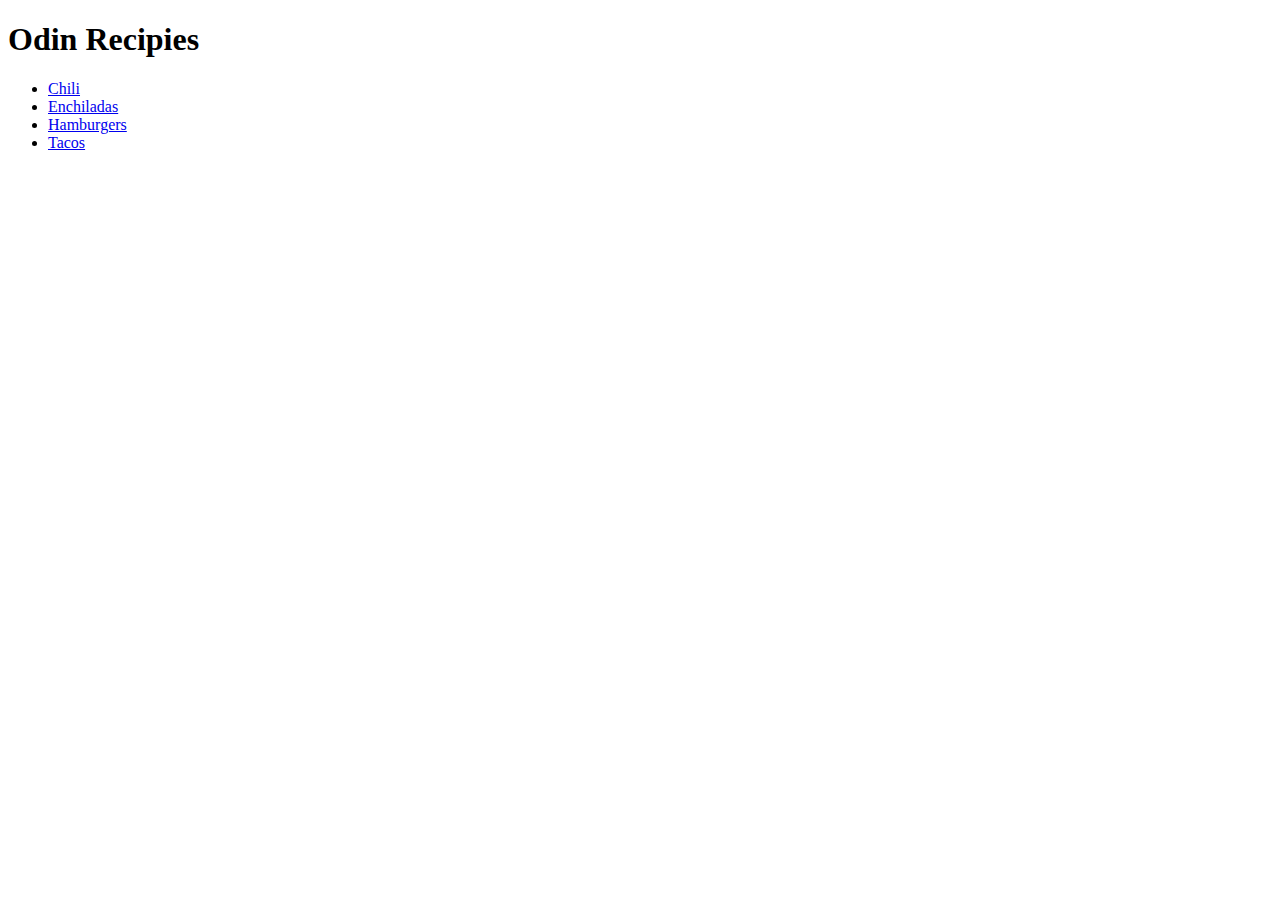
==== index.html @ 95235725 "Add boilerplate for TOP recipies project" ====
<!DOCTYPE html>
<html lang="en">
<head>
    <meta charset="UTF-8">
    <meta http-equiv="X-UA-Compatible" content="IE=edge">
    <meta name="viewport" content="width=device-width, initial-scale=1.0">
    <title>Odin Recipies</title>
</head>
<body>
    <h1>Odin Recipies</h1>
    <ul>
        <li><a href="/recipes/chili.html">Chili</a></li>
        <li><a href="/recipes/enchiladas.html">Enchiladas</a></li>
        <li><a href="/recipes/hamburgers.html">Hamburgers</a></li>
        <li><a href="/recipes/tacos.html">Tacos</a></li>
    </ul>
</body>
</html>
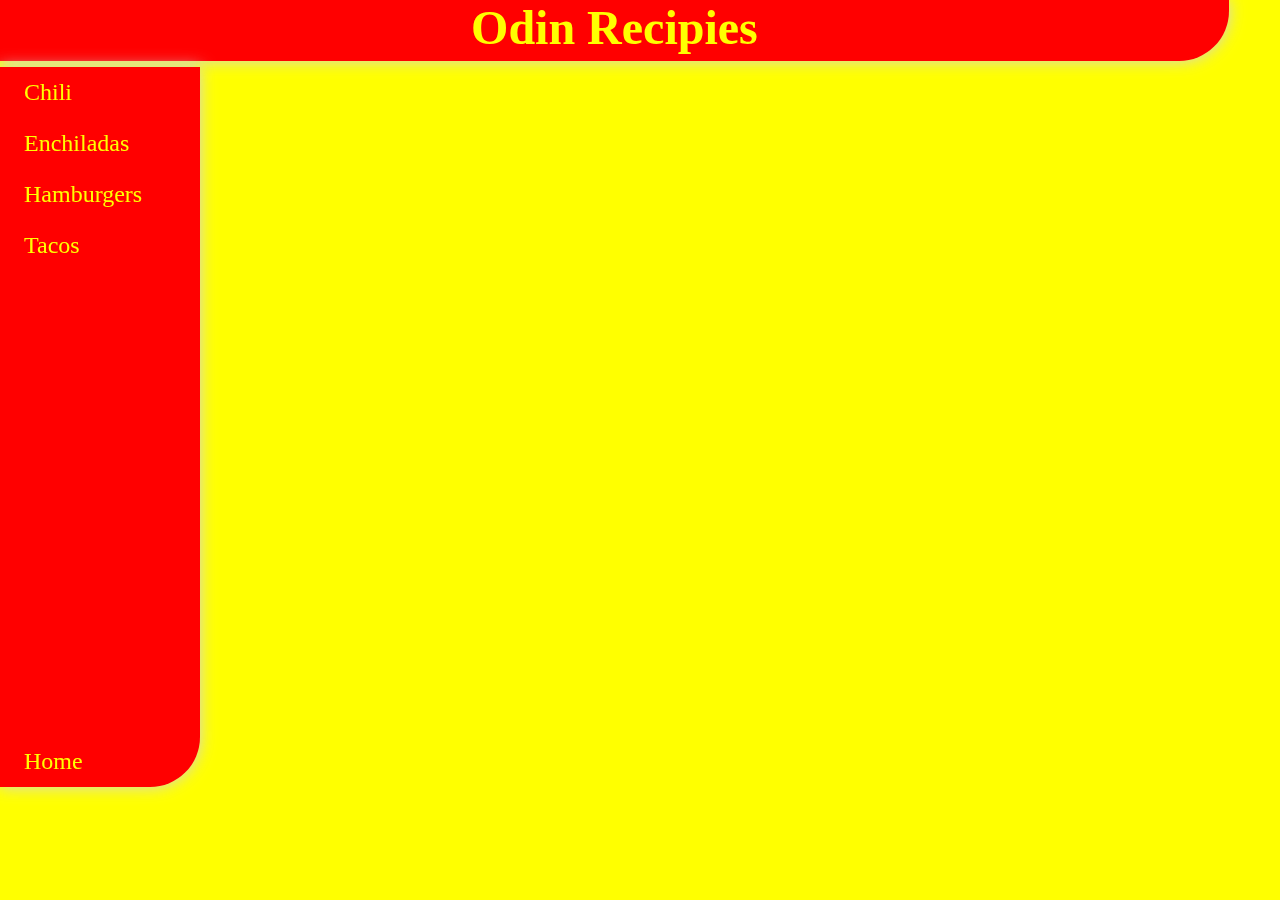
==== commit edca34ec: "add recipes and styles to site" ====
--- a/index.html
+++ b/index.html
@@ -5,14 +5,22 @@
     <meta http-equiv="X-UA-Compatible" content="IE=edge">
     <meta name="viewport" content="width=device-width, initial-scale=1.0">
     <title>Odin Recipies</title>
+    <link rel="stylesheet" href="styles.css">
 </head>
 <body>
-    <h1>Odin Recipies</h1>
-    <ul>
-        <li><a href="/recipes/chili.html">Chili</a></li>
-        <li><a href="/recipes/enchiladas.html">Enchiladas</a></li>
-        <li><a href="/recipes/hamburgers.html">Hamburgers</a></li>
-        <li><a href="/recipes/tacos.html">Tacos</a></li>
-    </ul>
+    <div class="title">
+        <h1>Odin Recipies</h1>
+    </div>
+    
+    <div class="recipes">
+        <ul>
+            <li><a href="/recipes/chili.html">Chili</a></li>
+            <li><a href="/recipes/enchiladas.html">Enchiladas</a></li>
+            <li><a href="/recipes/hamburgers.html">Hamburgers</a></li>
+            <li><a href="/recipes/tacos.html">Tacos</a></li>
+        </ul>
+        <a class="return-home"href="index.html">Home</a>
+    </div>
+    
 </body>
 </html>--- a/styles.css
+++ b/styles.css
@@ -0,0 +1,110 @@
+*{
+    margin: 0;
+    padding: 0;
+    box-sizing: border-box;
+}
+
+body{
+    background-color: yellow;
+}
+
+/*---------------------------------header--------*/
+.title{
+    display: flex;
+    justify-content: center;
+    background-color: red;
+    width: 96vw;
+    height: 3.8em;
+    border-bottom-right-radius: 50px;
+    box-shadow: 0 0 1em 0 lightgray;
+    position: fixed;
+}
+
+.title h1{
+    font-size: 3em;
+    font-family:Cambria, Cochin, Georgia, Times, 'Times New Roman', serif;
+    color: yellow;
+}
+
+/*---------------------------------side nav--------*/
+.recipes{
+    display: flex;
+    flex-direction: column;
+    justify-content: space-between;
+    background-color: red;
+    min-width: 200px;
+    height: 80vh;
+    margin-top: 4.2em;
+    border-bottom-right-radius: 50px;
+    box-shadow: 0 0 1em 0 lightgray;
+    overflow: hidden;
+    position: fixed;
+}
+
+ul {
+    list-style: none;
+    display: flex;
+    flex-direction: column;
+    width: 100%;
+}
+
+.recipes ul li{
+    width: 100%;
+}
+
+.return-home{
+    list-style: none;
+    display: flex;
+    flex-direction: column;
+    width: 100%;
+}
+
+a{
+    display: block;
+    text-decoration: none;
+    color: yellow;
+    font-size: 1.5em;
+    width: 100%;
+    padding: .5em 0 .5em 1em;  
+}
+
+a:hover{
+    background-color: yellow;
+    color: red;
+}
+
+/*-------------------------------------content-------------*/
+
+.content{
+    position: absolute;
+    margin-top: 4.2em;
+    margin-left: 220px;
+    width: 60%;
+    max-width: 600px;
+    z-index: -1;
+    font-family:Cambria, Cochin, Georgia, Times, 'Times New Roman', serif;
+}
+
+.content h2{
+    font-weight: 800;
+    font-size: 2.5em;
+    margin: .5em;
+}
+
+.content img{
+    width: 350px;
+    margin: 1em ;
+    margin-top: 0;
+}
+
+.content h3{
+    margin: 1em;
+}
+
+.content ol{
+    margin: 1em;
+}
+
+.content ol li{
+    margin: .5em 0;
+}